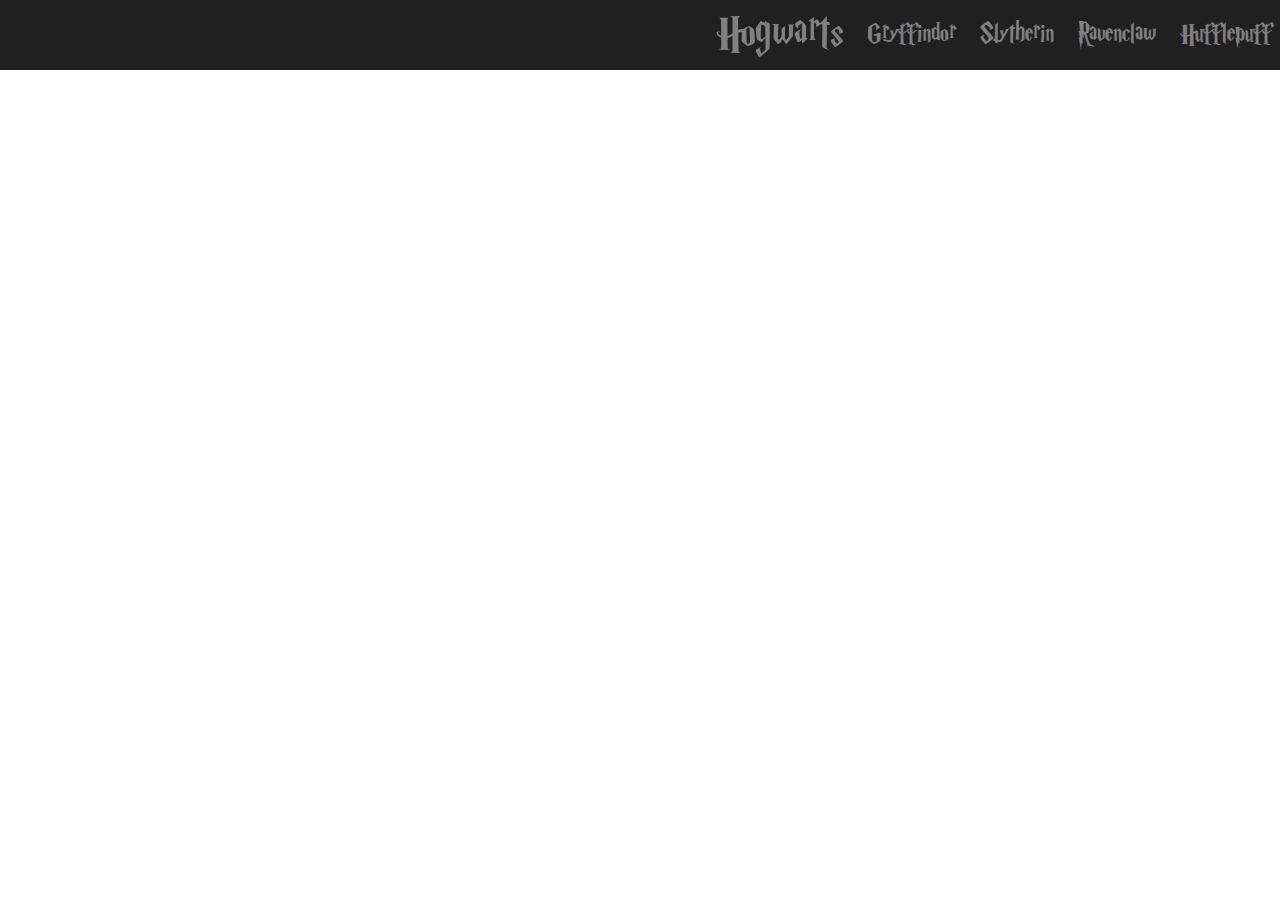
==== index.html @ 02d48f1c "Dodata inicijalna struktura i navbar" ====
<!DOCTYPE html>
<html lang="en">
<head>
    <meta charset="UTF-8">
    <meta name="viewport" content="width=device-width, initial-scale=1.0">
    <meta http-equiv="X-UA-Compatible" content="ie=edge">
    <script src="https://code.jquery.com/jquery-1.10.2.js"></script>
    <script src="/js/nav.js"></script>
    <title>Hogwarts</title>
</head>
<body>
    <div id = "nav_bar"></div>
</body>
</html>
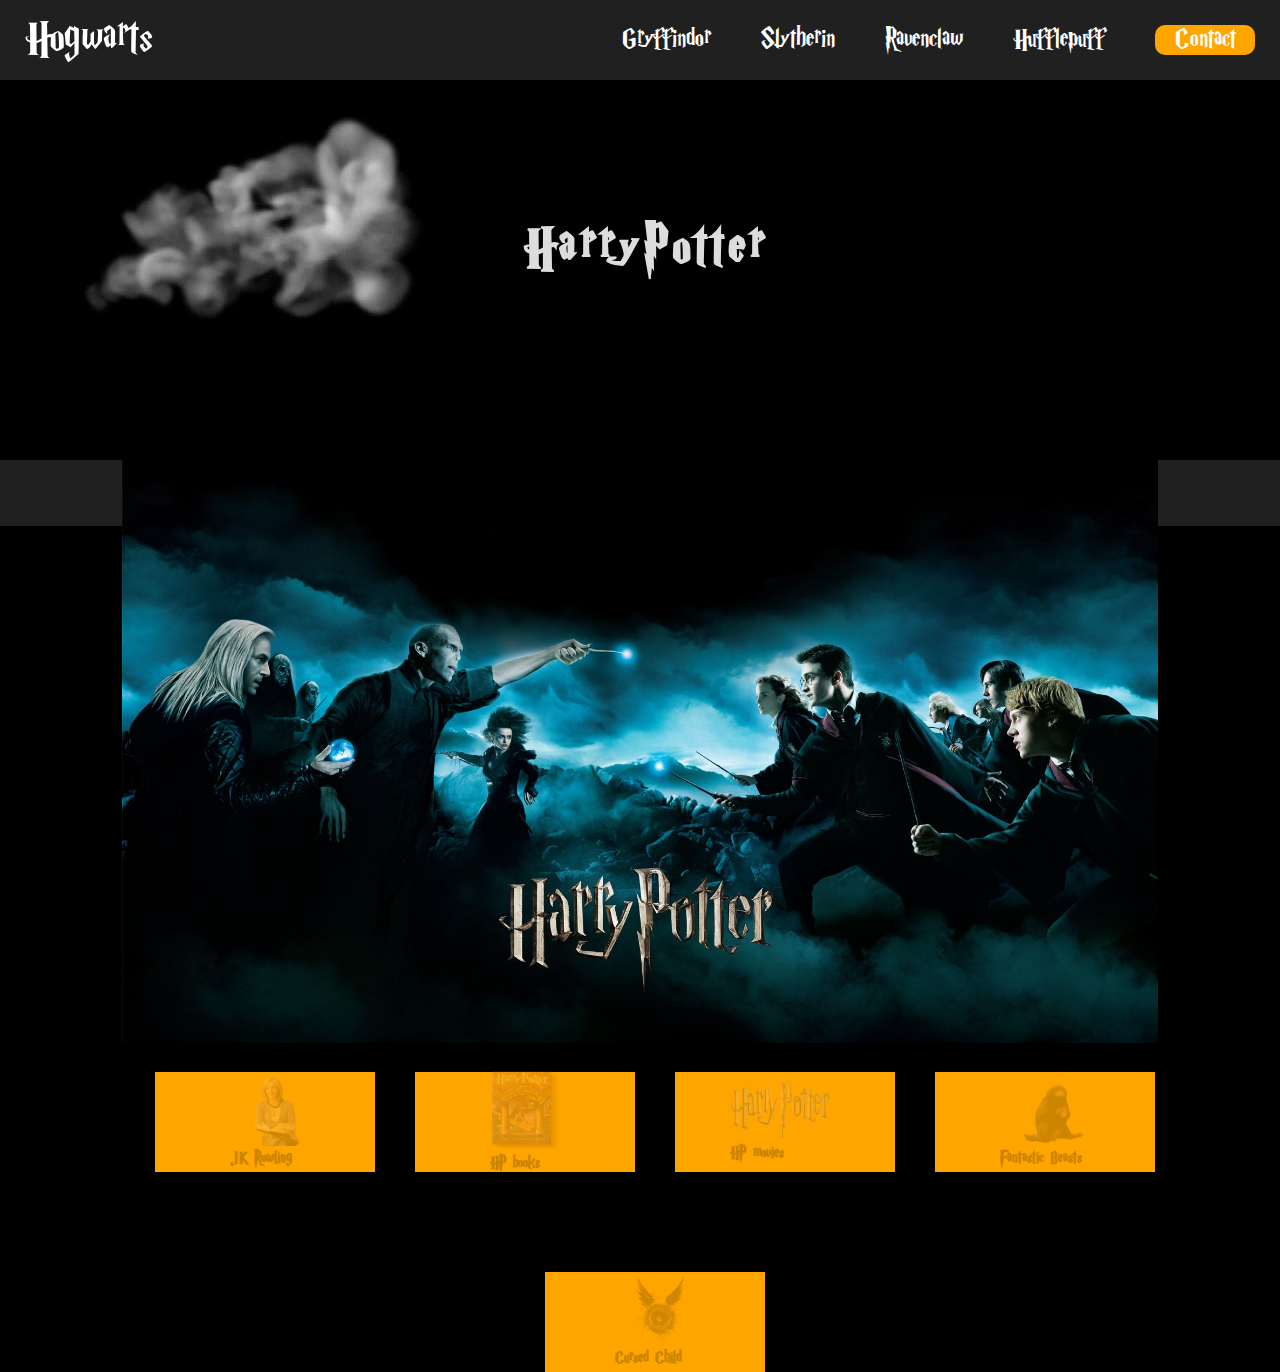
==== commit 56c6245b: "Dodata main page i contact page" ====
--- a/index.html
+++ b/index.html
@@ -4,11 +4,114 @@
     <meta charset="UTF-8">
     <meta name="viewport" content="width=device-width, initial-scale=1.0">
     <meta http-equiv="X-UA-Compatible" content="ie=edge">
+    <script src="https://ajax.googleapis.com/ajax/libs/jquery/3.4.1/jquery.min.js"></script>
     <script src="https://code.jquery.com/jquery-1.10.2.js"></script>
-    <script src="/js/nav.js"></script>
-    <title>Hogwarts</title>
+    <script src="js/hogwarts.js"></script>
+    <script src="js/nav.js"></script>
+    <script src="js/footer.js"></script>
+    <link rel="stylesheet" type="text/css" href="css/hogwarts.css">
+    <title>Projekat</title>
 </head>
 <body>
-    <div id = "nav_bar"></div>
+    <div id="wrap_main">
+    <div id="nav_bar"></div>
+    
+    <div class="section">
+        <video class="boom "src="assets/vid/smoke.mp4" autoplay muted></video>
+        <h1 class="text">
+            <span>H</span>
+            <span>a</span>
+            <span>r</span>
+            <span>r</span>
+            <span>y</span>
+            <span>P</span>
+            <span>o</span>
+            <span>t</span>
+            <span>t</span>
+            <span>e</span>
+            <span>r</span>
+        </h1>
+    </div>
+
+   <div class="container">
+       <div class="slider">
+           <img src="assets/images/p1.jpg" class="active" id="slika">
+           <img src="assets/images/p2.jpg" alt="" class="slika">
+           <img src="assets/images/p3.jpg" alt="" class="slika">
+       </div>
+   </div>
+
+   <div class="container2">
+        <div class="card">
+            <div class="face face1">
+                <div class="content">
+                    <img class="jkr" src="assets/images/jkr.png">
+                    <h3 class="tekstcrni">JK Rowling</h3>
+                </div>
+            </div>
+            <div class="face face2">
+                <div class="content">
+                    <p>British author, film producer, television producer, screenwriter, and philanthropist. </p>
+                </div>
+            </div>
+        </div>
+        <div class="card">
+            <div class="face face1">
+                <div class="content">
+                    <img class="book" src="assets/images/book.png" >
+                    <h3 class="tekstcrni">HP books</h3>
+                </div>
+            </div>
+            <div class="face face2">
+                <div class="content">
+                    <p>Series of 7 fantasy novels. </p>
+                </div>
+            </div>
+        </div>
+        <div class="card">
+            <div class="face face1">
+                <div class="content">
+                    <img class="movie" src="assets/images/movie.png">
+                    <h3 class="tekstcrni">HP movies</h3>
+                </div>
+            </div>
+            <div class="face face2">
+                <div class="content">
+                    <p> British-American film series based on the eponymous novels. </p>
+                </div>
+            </div>
+        </div>
+        <div class="card">
+            <div class="face face1">
+                <div class="content">
+                    <img class="fbeasts"  src="assets/images/fbeasts.png">
+                    <h3 class="tekstcrni">Fantastic Beasts</h3>
+                </div>
+            </div>
+            <div class="face face2">
+                <div class="content">
+                    <p>A spin-off and prequel to the Harry Potter film series.</p>
+                </div>
+            </div>
+        </div>
+        <div class="card">
+            <div class="face face1">
+                <div class="content">
+                    <img class="cchild" src="assets/images/cchild.png">
+                    <h3 class="tekstcrni">Cursed Child</h3>
+                </div>
+            </div>
+            <div class="face face2">
+                <div class="content">
+                    <p> British two-part play written by Jack Thorne based on an original story.</p>
+                </div>
+            </div>
+        </div>
+   
+    </div>
+</div>
+<div id="footer"></div>
+
 </body>
+
 </html>--- a/css/hogwarts.css
+++ b/css/hogwarts.css
@@ -0,0 +1,225 @@
+@import url(//db.onlinewebfonts.com/c/0421d4186d6efbfc5331fe180895e780?family=Harry+Potter);
+
+/* * {
+    box-sizing: border-box;
+    margin: 0;
+    padding: 0;
+} */
+
+body {
+    margin: 0;
+    padding: 0;
+    font-family: 'Harry Potter';
+    background-color: black;
+}
+
+.container{
+    display: flex;
+    justify-content: center;
+    align-items: center;
+    height: auto;
+    margin-top: 20px;
+}
+
+.slider {
+    width: 90%;
+    height: 100%;
+    position: relative;
+    display: flex;
+    justify-content: center;
+}
+
+.container .slider img{
+    width: 90%;
+    position: absolute;
+    opacity: 0;
+    transition: 3s;
+}
+
+.container .slider .active {
+    opacity: 1;
+}
+
+.section {
+    height: 40vh;
+    background: none;
+    display: flex;
+    flex-wrap: wrap;
+    justify-content: center;
+    align-items: center;
+}
+
+.boom{
+    object-fit: cover;
+    width: 100%;
+    height: 40vh;
+}
+
+.text {
+    margin-top: 40px;
+    padding: 0;
+    position: absolute;
+    transform: translateY(-50%);
+    text-align: center;
+    color:#ddd;
+    font-size: 60px;
+    letter-spacing: -8px;
+    background: none;
+}
+
+.text span {
+    display: inline-block;
+    background: none;
+    animation: animate 2s linear forwards;
+}
+
+
+@keyframes animate {
+    0% {
+        opacity: 0;
+        transform: rotateY(90deg);
+        filter: blur(10px);
+    }
+    100% {
+        opacity: 1;
+        transform: rotateY(0deg);
+        filter: blur(0px);
+    }
+}
+
+.text span:nth-child(1){
+    animation-delay: 1s;
+}
+
+.text span:nth-child(2){
+    animation-delay: 1.5s;
+}
+
+.text span:nth-child(3){
+    animation-delay: 2s;
+}
+
+.text span:nth-child(4){
+    animation-delay: 2.25s;
+}
+
+.text span:nth-child(5){
+    animation-delay: 2.5s;
+}
+
+.text span:nth-child(6){
+    animation-delay: 2.75s;
+}
+
+.text span:nth-child(7){
+    animation-delay: 3s;
+}
+
+.text span:nth-child(8){
+    animation-delay: 3.25s;
+}
+
+.text span:nth-child(9){
+    animation-delay: 3.5s;
+}
+
+.text span:nth-child(10){
+    animation-delay: 3.75s;
+}
+
+.text span:nth-child(11){
+    animation-delay: 4s;
+}
+
+.container2 {
+    display: flex;
+    flex-wrap: wrap;
+    justify-content: center;
+    position: absolute;
+    margin-top: 40%;
+    margin-left: 30px;
+}
+
+.container2 .card {
+    position: relative;
+    margin-left: 20px;
+    margin-right: 20px;
+}
+
+.container2 .card .face {
+    width: 220px;
+    height: 100px;
+    transition: 0.5s;
+}
+
+.container2 .card .face.face1 {
+    position: relative;
+    background:orange;
+    display: flex;
+    justify-content: center;
+    align-items: center;
+    z-index: 1;
+    transform: translateY(100px);
+}
+
+.container2 .card:hover .face.face1{
+    background-color: #202020;
+    transform: translateY(0px);
+}
+
+.container2 .card .face.face2 {
+    position: relative;
+    background: #fff;
+    display: flex;
+    justify-content: center;
+    align-items: center;
+    padding: 20px;
+    box-sizing: border-box;
+    box-shadow: 0 20px 50px rgba(0,0,0,0.8);
+}
+
+.container2 .card .face.face2 .content p{
+    margin: 0;
+    padding: 0;
+}
+
+.container2 .card .face.face1 .content {
+    opacity: 0.2;
+    transition: 0.5s;
+}
+
+.container2 .card:hover .face.face1 .content {
+    opacity: 1;
+    color:white;
+}
+
+.container2 .card .face .jkr{
+    width: 60px;
+    height: 70px;
+    margin-left: 10px;
+}
+
+.container2 .card .face .book{
+    width: 70px;
+    height: 80px;
+}
+
+.container2 .card .face .movie{
+    width: 100px;
+    height: 60px;
+    margin-right: 10px;
+}
+
+.container2 .card .face .fbeasts{
+    width: 70px;
+    height: 70px;
+    margin-left: 20px;
+}
+
+.container2 .card .face .cchild{
+    width: 70px;
+    height: 70px;
+    margin-left: 10px;
+}
+
+
